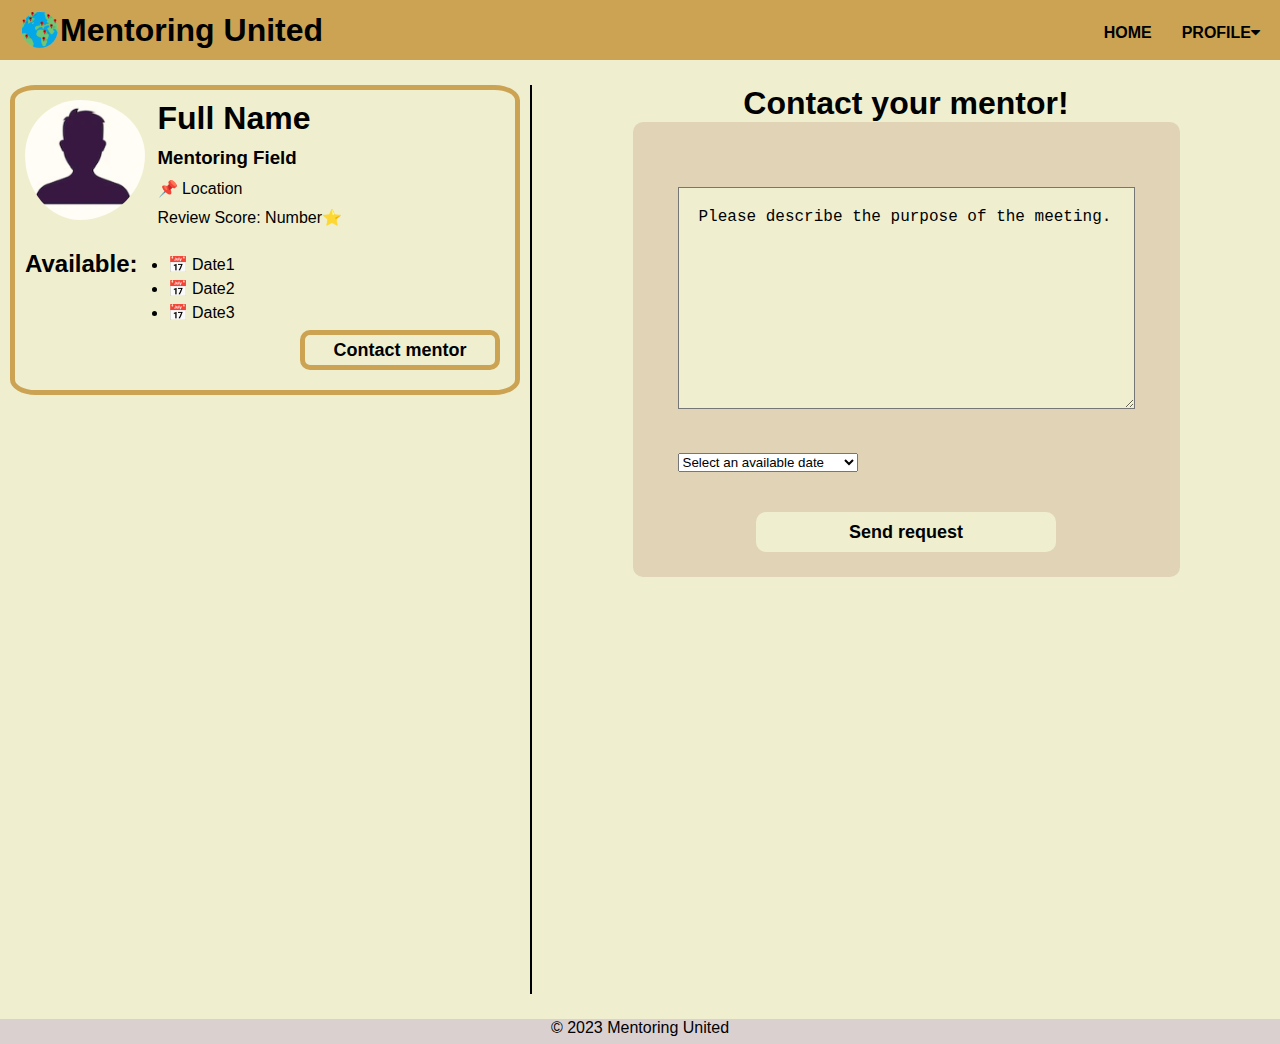
==== contact-mentor.html @ dc9aa38a "main" ====
<!DOCTYPE html>
<html lang="en">
<head>
    <meta charset="UTF-8">
    <meta http-equiv="X-UA-Compatible" content="IE=edge">
    <meta name="viewport" content="width=device-width, initial-scale=1.0">
    <title>Search Mentor</title>
    <link rel="stylesheet" href="style.css">
    <link rel="stylesheet" href="https://cdnjs.cloudflare.com/ajax/libs/font-awesome/4.7.0/css/font-awesome.min.css">

    <style>
        /* The description of the content */
        .filters{
            width: 20%;
            flex-grow: 1;
            align-items: center;
        }

        .filters h1{
            font-size: 60px;
        }

        .filters p{
            margin-top: 30px;
            font-size: 20px;
        }

        /* The form of the content */
        .form{
            align-self:center;
            flex-grow: 1; 
        }

        form input{
            margin: auto;
            display: block;
            width: 300px;
            height: 40px;
            background: transparent;
            border-bottom: 1px solid #ff7200;
            border-top: none;
            border-right: none;
            border-left: none;
            color: black;
            font-size: 15px;
            letter-spacing: 1px;
            margin-top: 40px;
        }

        form{
            background:rgb(225, 211, 182);
            width: fit-content;
            border-radius: 10px;
            margin: auto;
            padding: 25px;
        }

        form input:focus{
            outline: none;
        }

        ::placeholder{
            color: black;
        }

        .button{
            margin: auto;
            display: block;
            width: 300px;
            height: 40px;
            background: rgb(239, 239, 208);
            border: none;
            margin-top: 40px;
            font-size: 18px;
            border-radius: 10px;
            cursor: pointer;
            color: black;
            transition: 0.4s ease;
        }

        .button:hover{
            background: #fff;
            color: #ff7200;
        }

        .button a{
            text-decoration: none;
            color: #000;
            font-weight: bold;
        }

        /* The signup link from the form*/
        form .link-signup{
            font-size: 17px;
            padding-top: 20px;
            text-align: center;
        }

        form .link-signup a{
            text-decoration: none;
            color: rgb(204, 163, 83);
        }

        .review{
            display: flex;
        }

        #slider1{
            accent-color: #ff7200;
        }

        .result-item{
            margin: auto;
            padding: 0px;
            width: 500px;
            height: 300px;
            border: 5px solid rgb(204, 163, 83);
            border-radius: 5%;
            display: grid;
            grid-template-columns: 1fr 1fr 1fr;
            grid-template-rows: 1fr 1fr;
        }

        .result-item img{
            border-radius: 100%;
            padding-left: 10px;
            padding-top: 10px;
            width: 120px;
            height: 120px;
            grid-row: 1/2;
            grid-column: 1/2;
        }

        .result-item .personal-info{
            grid-row: 1/2;
            grid-column: 2/4;
        }

        .result-item .availability{
            grid-row: 2/3;
            grid-column: 1/3;
        }

        li{
            padding-top: 5px;
        }
        
        .contact{
            grid-row: 2/3;
            grid-column: 3/4;
        }

        textarea{
            margin-top: 40px;
            background: rgb(239, 239, 208);
            margin-left: 20px;
            margin-right: 20px;
            padding: 20px;
            font-size: 1rem;
        }

        #date{
            margin-top: 40px;
            margin-left: 20px;
        }
    </style>
</head>
<body>
    <div class="header">
        <div class="logo">
            <img src="logo.png" alt="logo">
            <h1>Mentoring United</h1>
       </div> 

        <ul class="navbar">
            <li><a href="index.html"><b>HOME</b></a></li>
            <li><div class="dropdown">
                <div class="dropdown-button"><b>
                    PROFILE</b><i class="fa fa-caret-down"></i>
                </div>
                <div class="dropdown-content">
                    <p><b>You are logged as <i>Username</i> 
                        (mentor/mentee)</b></p>
                </div>
            </div></li>
        </ul>
    </div>

    <div class="content" style="padding-left: 10px;">
        <div class="" style="padding-right: 10px; flex-grow: 0; width: fit-content; border-right: 2px solid black;">
            <div class="result-item">
                <img src="mentor1.PNG" alt="mento1">
                <div class="personal-info">
                    <h1 style="padding-top: 10px;">Full Name</h1>
                    <h3 style="padding-top: 10px;">Mentoring Field</h3>
                    <p style="padding-top: 10px">📌 Location</p>
                    <p style="padding-top: 10px">Review Score: Number⭐</p>
                </div>
                <div style="padding-top: 10px; padding-left: 10px; display: flex;" class="availability">
                    <h2>Available: </h2>
                    <ul style="display: inline-block; padding-left: 30px;">
                        <li>📅 Date1</li>
                        <li>📅 Date2</li>
                        <li>📅 Date3</li>
                    </ul>
                </div>
                <div style="padding-right: 15px; padding-top: 50px;" class="contact">
                    <button style="width:200px; border: 5px solid rgb(204, 163, 83);" class="button"><a href="main-mentee.html">Contact mentor</a></button>
                </div>
            </div>
        </div>

        <div class="request" style="flex-grow: 1;">
            <div class="form" style="padding-left: 50px;">
                <h1 style="text-align: center;">
                    Contact your mentor!
                </h1>
                <form>
                    <textarea name="description" rows="10" cols="40" placeholder="Please describe the purpose of the meeting."></textarea><br>
                    
                    <select style="width: 180px;" id="date" name="gender">
                        <option value="" disabled selected>Select an available date</option>
                        <option value="date1">Date1</option>
                        <option value="date1">Date1</option>
                        <option value="date1">Date1</option>
                    </select><br>

                    <button class="button"><a href="signup-mentor.html">Send request</a></button>   
                </form>
            </div>
        </div>
    </div>
    
    <div class="footer">
        <p>&copy; 2023 Mentoring United</p>
    </div> 
</body>
</html>
---- style.css ----
/* General settings */
*{
    margin: 0px;
    padding: 0px;
}

body{
    max-width: 100%;
    overflow-x: hidden;
    font-family: Arial, Helvetica, sans-serif;
}

/* The header of the site */
.header {
    padding: 10px 20px;
    background-color:rgb(204, 163, 83);
    color: black;
    display: flex;
    justify-content: space-between;
    align-items: center;
    flex-wrap: wrap;
}

/* The logo and name of the site */
.header .logo{
    display: flex;
}

.logo img{
    width: 40px;
    align-self: center;
}

.logo h1{
    align-self: center;
}
  
/* The navigation bar of the site */
.navbar a {
    color: black;
    text-decoration: none;
    display: block;
    transition: all 0.3s ease-out;
}

.navbar a:hover {
    color: #c5cae9;
    transform:scale(1.25);
}

.navbar {
    list-style: none;
    display: flex;
}
  
.navbar li > a{
    margin-left: 30px;
}

.dropdown-button:hover{
    color: #c5cae9;
    transform:scale(1.25);
}

.dropdown-button{
    margin-left: 30px;
    color: black;
    text-decoration: none;
    display: block;
    transition: all 0.3s ease-out;
}
  
.dropdown-content {
    overflow:hidden;
    display: none;
    position: absolute;
    background-color:rgb(204, 163, 83);
    z-index: 1;
}
  
.dropdown-content a {
    color: black;
    text-decoration: none;
    display: block;
}

.dropdown-content p{
    margin-top: 20px;
    text-align: center;
}
  
.dropdown:hover .dropdown-content {
    display: block;
}

/* The content structure of the site */
.content {
    background-color:rgb(239, 239, 208);
    min-height: 101vh;
    padding: 25px 50px; 
    display: flex;
    justify-content: space-between;
    flex-direction: row;
    overflow-x: auto;
}

/* The footer of the site */
.footer{
    text-align: center;
    height: 25px;
    background-color: rgb(219, 208, 208);
}
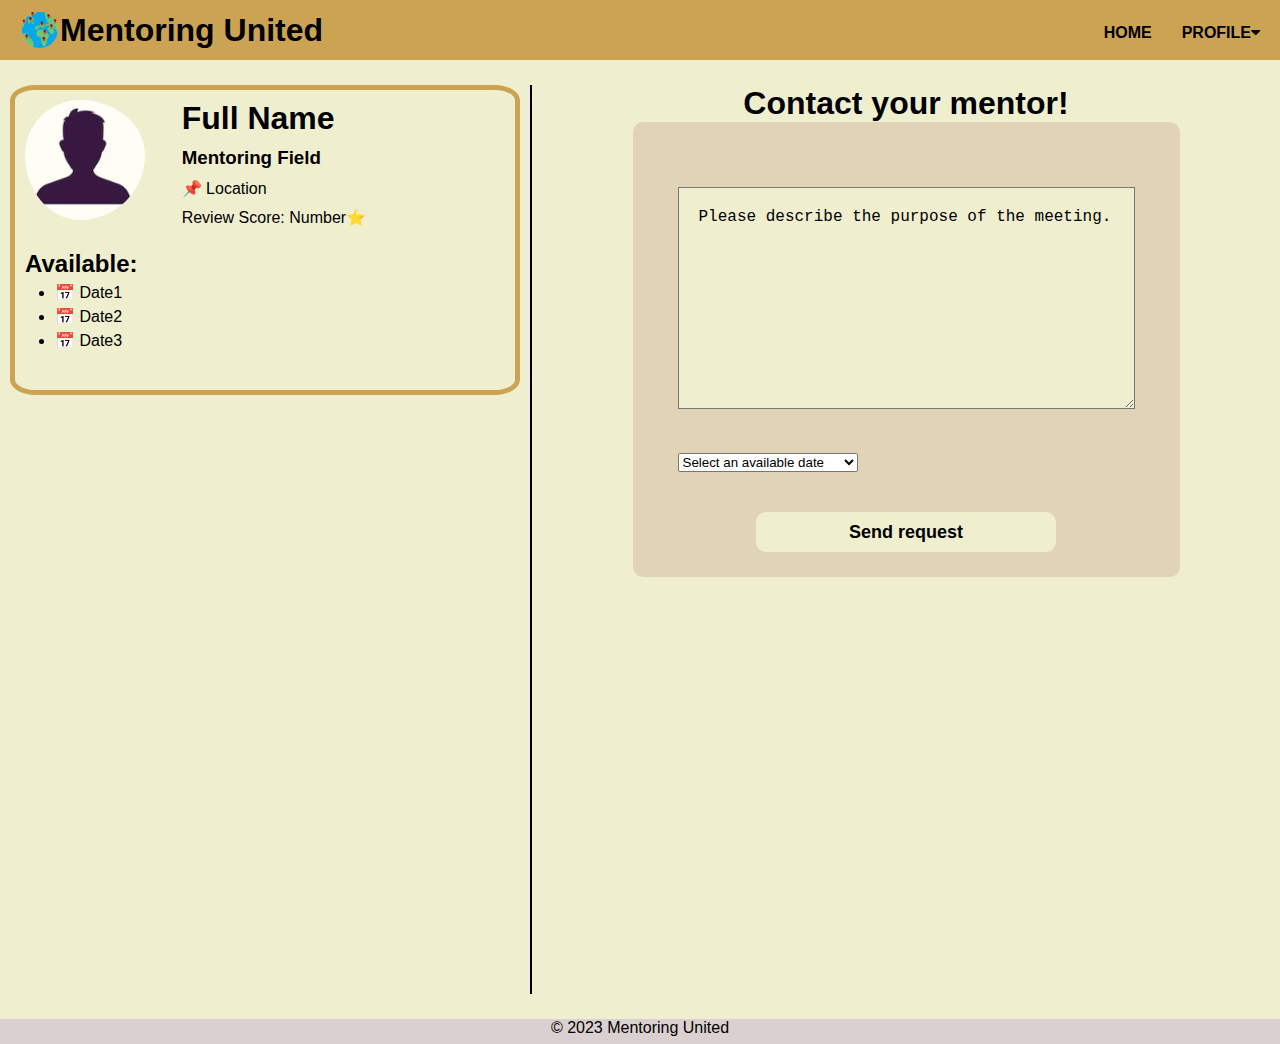
==== commit 28d417c6: "main" ====
--- a/contact-mentor.html
+++ b/contact-mentor.html
@@ -196,16 +196,13 @@
                     <p style="padding-top: 10px">📌 Location</p>
                     <p style="padding-top: 10px">Review Score: Number⭐</p>
                 </div>
-                <div style="padding-top: 10px; padding-left: 10px; display: flex;" class="availability">
+                <div style="padding-top: 10px; padding-left: 10px;" class="availability">
                     <h2>Available: </h2>
                     <ul style="display: inline-block; padding-left: 30px;">
                         <li>📅 Date1</li>
                         <li>📅 Date2</li>
                         <li>📅 Date3</li>
                     </ul>
-                </div>
-                <div style="padding-right: 15px; padding-top: 50px;" class="contact">
-                    <button style="width:200px; border: 5px solid rgb(204, 163, 83);" class="button"><a href="main-mentee.html">Contact mentor</a></button>
                 </div>
             </div>
         </div>
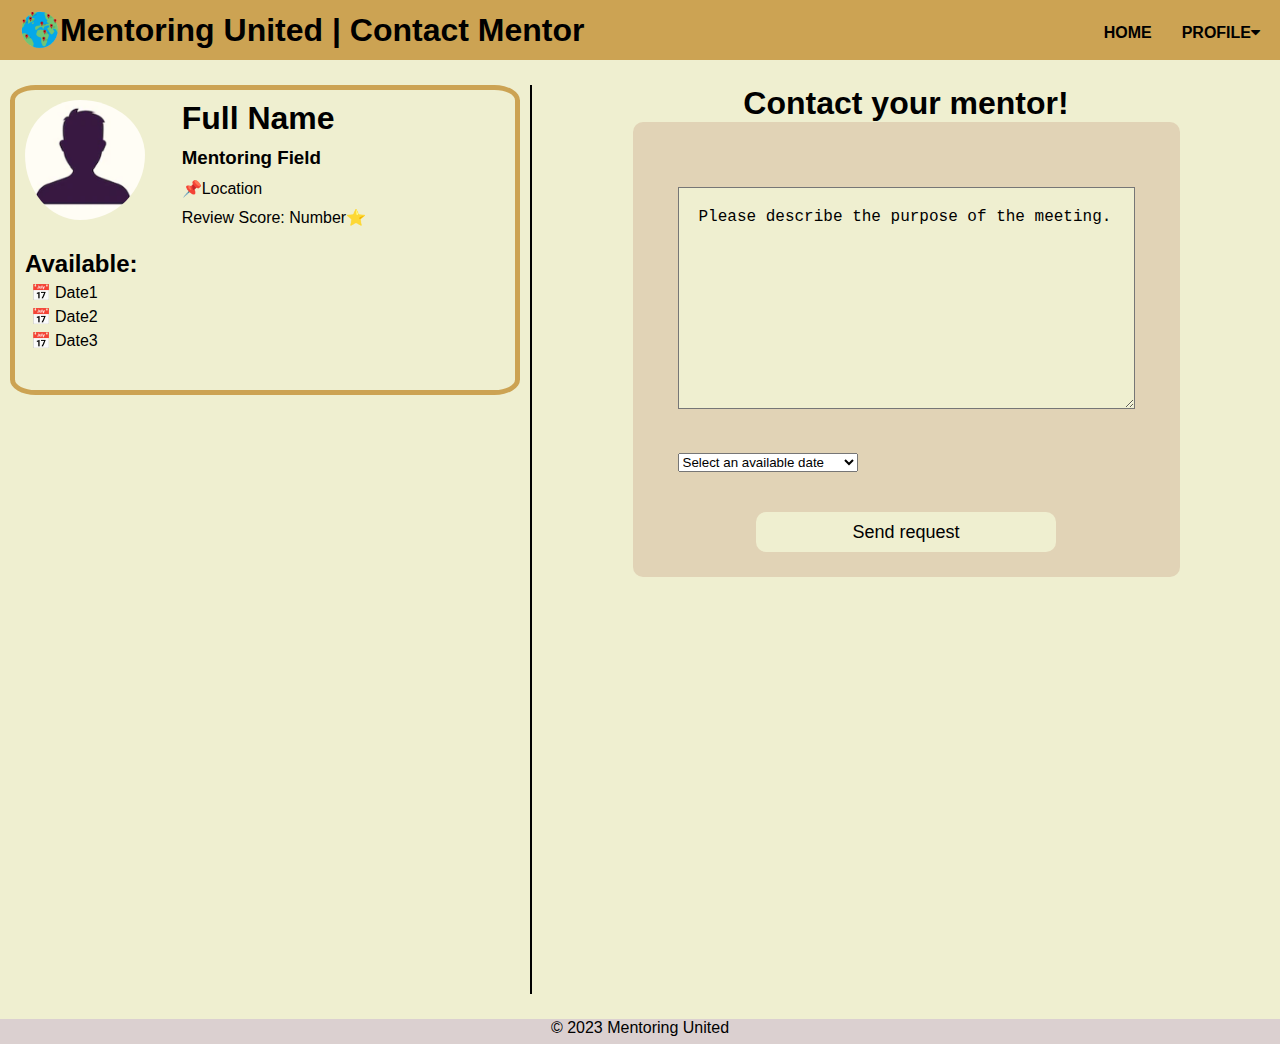
==== commit 7ca6dec8: "main" ====
--- a/contact-mentor.html
+++ b/contact-mentor.html
@@ -4,31 +4,16 @@
     <meta charset="UTF-8">
     <meta http-equiv="X-UA-Compatible" content="IE=edge">
     <meta name="viewport" content="width=device-width, initial-scale=1.0">
-    <title>Search Mentor</title>
+    <title>Contact Mentor</title>
     <link rel="stylesheet" href="style.css">
     <link rel="stylesheet" href="https://cdnjs.cloudflare.com/ajax/libs/font-awesome/4.7.0/css/font-awesome.min.css">
 
     <style>
-        /* The description of the content */
-        .filters{
-            width: 20%;
-            flex-grow: 1;
-            align-items: center;
-        }
-
-        .filters h1{
-            font-size: 60px;
-        }
-
-        .filters p{
-            margin-top: 30px;
-            font-size: 20px;
-        }
-
         /* The form of the content */
-        .form{
-            align-self:center;
+        .form-section{
+            align-self:flex-start;
             flex-grow: 1; 
+            padding-left: 50px;
         }
 
         form input{
@@ -63,7 +48,7 @@
             color: black;
         }
 
-        .button{
+        button{
             margin: auto;
             display: block;
             width: 300px;
@@ -78,12 +63,11 @@
             transition: 0.4s ease;
         }
 
-        .button:hover{
+        button:hover{
             background: #fff;
-            color: #ff7200;
-        }
-
-        .button a{
+        }
+
+        button a{
             text-decoration: none;
             color: #000;
             font-weight: bold;
@@ -105,11 +89,7 @@
             display: flex;
         }
 
-        #slider1{
-            accent-color: #ff7200;
-        }
-
-        .result-item{
+        .mentor-item{
             margin: auto;
             padding: 0px;
             width: 500px;
@@ -121,7 +101,7 @@
             grid-template-rows: 1fr 1fr;
         }
 
-        .result-item img{
+        .mentor-item img{
             border-radius: 100%;
             padding-left: 10px;
             padding-top: 10px;
@@ -131,23 +111,69 @@
             grid-column: 1/2;
         }
 
-        .result-item .personal-info{
+        .mentor-item .personal-info{
             grid-row: 1/2;
             grid-column: 2/4;
         }
 
-        .result-item .availability{
+        .mentor-item .availability{
             grid-row: 2/3;
             grid-column: 1/3;
         }
 
+        .mentor-item{
+            margin: auto;
+            padding: 0px;
+            width: 500px;
+            height: 300px;
+            border: 5px solid rgb(204, 163, 83);
+            border-radius: 5%;
+            display: grid;
+            grid-template-columns: 1fr 1fr 1fr;
+            grid-template-rows: 1fr 1fr;
+        }
+
+        .mentor-item img{
+            border-radius: 100%;
+            padding-left: 10px;
+            padding-top: 10px;
+            width: 120px;
+            height: 120px;
+            grid-row: 1/2;
+            grid-column: 1/2;
+        }
+
+        .mentor-item .personal-info{
+            grid-row: 1/2;
+            grid-column: 2/4;
+        }
+
+        .mentor-item .availability{
+            grid-row: 2/3;
+            grid-column: 1/3;
+        }
+        
+        .mentor-item .contact{
+            grid-row: 2/3;
+            grid-column: 3/4;
+        }
+        
         li{
             padding-top: 5px;
         }
-        
-        .contact{
-            grid-row: 2/3;
-            grid-column: 3/4;
+
+        .personal-info>*{
+            padding-top: 10px;
+        }
+
+        .availability{
+            padding-top: 10px;
+            padding-left: 10px;
+        }
+
+        .availability ul{
+            padding-left: 30px;
+            list-style-type: "📅 ";
         }
 
         textarea{
@@ -162,6 +188,13 @@
         #date{
             margin-top: 40px;
             margin-left: 20px;
+        }
+
+        .profile-section{
+            padding-right: 10px;
+            flex-grow: 0;
+            width: fit-content;
+            border-right: 2px solid black;
         }
     </style>
 </head>
@@ -169,7 +202,7 @@
     <div class="header">
         <div class="logo">
             <img src="logo.png" alt="logo">
-            <h1>Mentoring United</h1>
+            <h1>Mentoring United | Contact Mentor</h1>
        </div> 
 
         <ul class="navbar">
@@ -187,44 +220,43 @@
     </div>
 
     <div class="content" style="padding-left: 10px;">
-        <div class="" style="padding-right: 10px; flex-grow: 0; width: fit-content; border-right: 2px solid black;">
-            <div class="result-item">
-                <img src="mentor1.PNG" alt="mento1">
+        <div class="profile-section">
+            <div class="mentor-item">
+                <img src="mentor1.PNG" alt="mentor1">
                 <div class="personal-info">
-                    <h1 style="padding-top: 10px;">Full Name</h1>
-                    <h3 style="padding-top: 10px;">Mentoring Field</h3>
-                    <p style="padding-top: 10px">📌 Location</p>
-                    <p style="padding-top: 10px">Review Score: Number⭐</p>
-                </div>
-                <div style="padding-top: 10px; padding-left: 10px;" class="availability">
+                    <h1>Full Name</h1>
+                    <h3>Mentoring Field</h3>
+                    <p>📌Location</p>
+                    <p>Review Score: Number⭐</p>
+                </div>
+
+                <div class="availability">
                     <h2>Available: </h2>
-                    <ul style="display: inline-block; padding-left: 30px;">
-                        <li>📅 Date1</li>
-                        <li>📅 Date2</li>
-                        <li>📅 Date3</li>
+                    <ul>
+                        <li>Date1</li>
+                        <li>Date2</li>
+                        <li>Date3</li>
                     </ul>
                 </div>
             </div>
         </div>
 
-        <div class="request" style="flex-grow: 1;">
-            <div class="form" style="padding-left: 50px;">
-                <h1 style="text-align: center;">
-                    Contact your mentor!
-                </h1>
-                <form>
-                    <textarea name="description" rows="10" cols="40" placeholder="Please describe the purpose of the meeting."></textarea><br>
-                    
-                    <select style="width: 180px;" id="date" name="gender">
-                        <option value="" disabled selected>Select an available date</option>
-                        <option value="date1">Date1</option>
-                        <option value="date1">Date1</option>
-                        <option value="date1">Date1</option>
-                    </select><br>
-
-                    <button class="button"><a href="signup-mentor.html">Send request</a></button>   
-                </form>
-            </div>
+        <div class="form-section">
+            <h1 style="text-align: center;">
+                Contact your mentor!
+            </h1>
+            <form>
+                <textarea name="description" rows="10" cols="40" placeholder="Please describe the purpose of the meeting."></textarea><br>
+                
+                <select style="width: 180px;" id="date" name="date">
+                    <option value="" disabled selected>Select an available date</option>
+                    <option value="date1">Date1</option>
+                    <option value="date1">Date2</option>
+                    <option value="date1">Date3</option>
+                </select><br>
+
+                <button type="submit" formaction="">Send request</button>
+            </form>
         </div>
     </div>
     
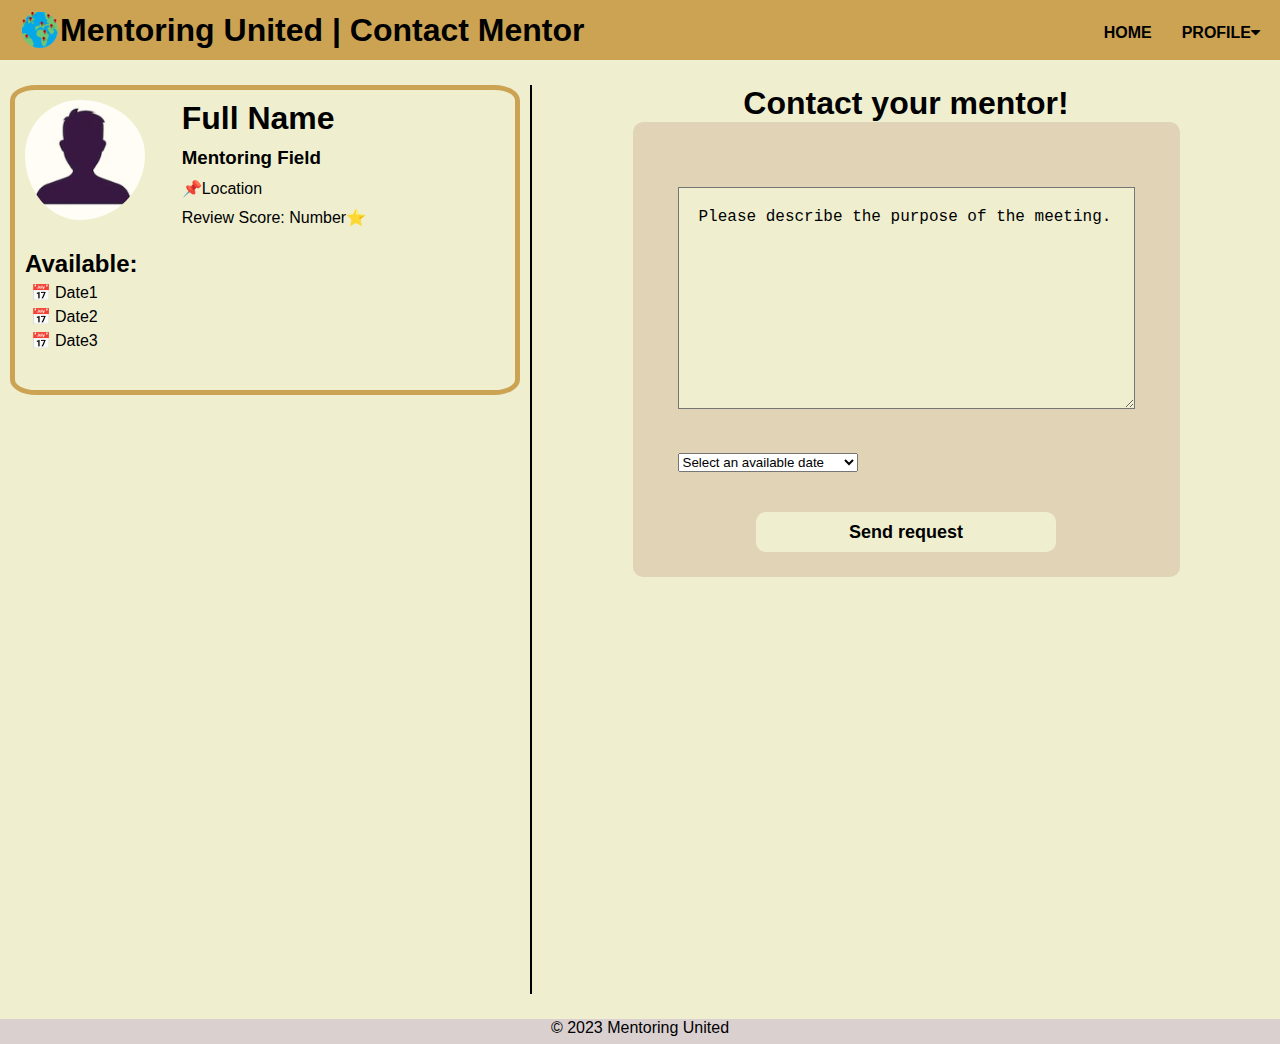
==== commit c31057a4: "main" ====
--- a/contact-mentor.html
+++ b/contact-mentor.html
@@ -17,172 +17,11 @@
         }
 
         form input{
-            margin: auto;
-            display: block;
-            width: 300px;
-            height: 40px;
-            background: transparent;
-            border-bottom: 1px solid #ff7200;
-            border-top: none;
-            border-right: none;
-            border-left: none;
-            color: black;
-            font-size: 15px;
-            letter-spacing: 1px;
             margin-top: 40px;
-        }
-
-        form{
-            background:rgb(225, 211, 182);
-            width: fit-content;
-            border-radius: 10px;
-            margin: auto;
-            padding: 25px;
-        }
-
-        form input:focus{
-            outline: none;
-        }
-
-        ::placeholder{
-            color: black;
-        }
-
-        button{
-            margin: auto;
-            display: block;
-            width: 300px;
-            height: 40px;
-            background: rgb(239, 239, 208);
-            border: none;
-            margin-top: 40px;
-            font-size: 18px;
-            border-radius: 10px;
-            cursor: pointer;
-            color: black;
-            transition: 0.4s ease;
-        }
-
-        button:hover{
-            background: #fff;
-        }
-
-        button a{
-            text-decoration: none;
-            color: #000;
-            font-weight: bold;
-        }
-
-        /* The signup link from the form*/
-        form .link-signup{
-            font-size: 17px;
-            padding-top: 20px;
-            text-align: center;
-        }
-
-        form .link-signup a{
-            text-decoration: none;
-            color: rgb(204, 163, 83);
-        }
-
-        .review{
-            display: flex;
-        }
-
-        .mentor-item{
-            margin: auto;
-            padding: 0px;
-            width: 500px;
-            height: 300px;
-            border: 5px solid rgb(204, 163, 83);
-            border-radius: 5%;
-            display: grid;
-            grid-template-columns: 1fr 1fr 1fr;
-            grid-template-rows: 1fr 1fr;
-        }
-
-        .mentor-item img{
-            border-radius: 100%;
-            padding-left: 10px;
-            padding-top: 10px;
-            width: 120px;
-            height: 120px;
-            grid-row: 1/2;
-            grid-column: 1/2;
-        }
-
-        .mentor-item .personal-info{
-            grid-row: 1/2;
-            grid-column: 2/4;
-        }
-
-        .mentor-item .availability{
-            grid-row: 2/3;
-            grid-column: 1/3;
-        }
-
-        .mentor-item{
-            margin: auto;
-            padding: 0px;
-            width: 500px;
-            height: 300px;
-            border: 5px solid rgb(204, 163, 83);
-            border-radius: 5%;
-            display: grid;
-            grid-template-columns: 1fr 1fr 1fr;
-            grid-template-rows: 1fr 1fr;
-        }
-
-        .mentor-item img{
-            border-radius: 100%;
-            padding-left: 10px;
-            padding-top: 10px;
-            width: 120px;
-            height: 120px;
-            grid-row: 1/2;
-            grid-column: 1/2;
-        }
-
-        .mentor-item .personal-info{
-            grid-row: 1/2;
-            grid-column: 2/4;
-        }
-
-        .mentor-item .availability{
-            grid-row: 2/3;
-            grid-column: 1/3;
-        }
-        
-        .mentor-item .contact{
-            grid-row: 2/3;
-            grid-column: 3/4;
         }
         
         li{
             padding-top: 5px;
-        }
-
-        .personal-info>*{
-            padding-top: 10px;
-        }
-
-        .availability{
-            padding-top: 10px;
-            padding-left: 10px;
-        }
-
-        .availability ul{
-            padding-left: 30px;
-            list-style-type: "📅 ";
-        }
-
-        textarea{
-            margin-top: 40px;
-            background: rgb(239, 239, 208);
-            margin-left: 20px;
-            margin-right: 20px;
-            padding: 20px;
-            font-size: 1rem;
         }
 
         #date{
@@ -206,7 +45,7 @@
        </div> 
 
         <ul class="navbar">
-            <li><a href="index.html"><b>HOME</b></a></li>
+            <li><a href="main-mentee.html"><b>HOME</b></a></li>
             <li><div class="dropdown">
                 <div class="dropdown-button"><b>
                     PROFILE</b><i class="fa fa-caret-down"></i>
--- a/style.css
+++ b/style.css
@@ -104,6 +104,180 @@
     overflow-x: auto;
 }
 
+/* The form of the site */
+form input{
+    margin: auto;
+    display: block;
+    width: 300px;
+    height: 40px;
+    background: transparent;
+    border-bottom: 1px solid #ff7200;
+    border-top: none;
+    border-right: none;
+    border-left: none;
+    color: black;
+    font-size: 15px;
+    letter-spacing: 1px;
+}
+
+form{
+    background:rgb(225, 211, 182);
+    width: fit-content;
+    border-radius: 10px;
+    margin: auto;
+    padding: 25px;
+}
+
+form input:focus{
+    outline: none;
+}
+
+::placeholder{
+    color: black;
+}
+
+button{
+    margin: auto;
+    display: block;
+    width: 300px;
+    height: 40px;
+    background: rgb(239, 239, 208);
+    border: none;
+    margin-top: 40px;
+    font-size: 18px;
+    border-radius: 10px;
+    cursor: pointer;
+    color: black;
+    transition: 0.4s ease;
+    font-weight: bold;
+}
+
+button:hover{
+    background: #fff;
+}
+
+textarea{
+    margin-top: 40px;
+    background: rgb(239, 239, 208);
+    margin-left: 20px;
+    margin-right: 20px;
+    padding: 20px;
+    font-size: 1rem;
+}
+
+button a{
+    text-decoration: none;
+    color: #000;
+}
+
+option{
+    color: black;
+}
+
+/* The mentor item of the site */
+.mentor-item{
+    margin: auto;
+    padding: 0px;
+    width: 500px;
+    height: 300px;
+    border: 5px solid rgb(204, 163, 83);
+    border-radius: 5%;
+    display: grid;
+    grid-template-columns: 1fr 1fr 1fr;
+    grid-template-rows: 1fr 1fr;
+}
+
+.mentor-item img{
+    border-radius: 100%;
+    padding-left: 10px;
+    padding-top: 10px;
+    width: 120px;
+    height: 120px;
+    grid-row: 1/2;
+    grid-column: 1/2;
+}
+
+.mentor-item .personal-info{
+    grid-row: 1/2;
+    grid-column: 2/4;
+}
+
+.mentor-item .availability{
+    grid-row: 2/3;
+    grid-column: 1/3;
+}
+
+.mentor-item .contact{
+    grid-row: 2/3;
+    grid-column: 3/4;
+}
+
+.mentor-item .personal-info>*{
+    padding-top: 10px;
+}
+
+.mentor-item .availability{
+    padding-top: 10px;
+    padding-left: 10px;
+}
+
+.mentor-item .availability ul{
+    padding-left: 30px;
+    list-style-type: "📅 ";
+}
+
+/* The mentee item of the site */
+.mentee-item{
+    margin-top: 20px;
+    width: 300px;
+    border: 5px solid rgb(204, 163, 83);
+    padding: 10px;
+    margin: auto;
+}
+
+.mentee-item .accept:hover{
+    background-color: green;
+}
+
+.mentee-item .decline:hover{
+    background-color: red;
+}
+
+.mentee-item .personal-info{
+    display: flex;
+}
+
+.mentee-item .mentee-name{
+    padding-left: 10px;
+}
+
+.mentee-item .mentee-name *{
+    font-weight: normal;
+}
+
+.mentee-description{
+    padding-top: 30px;
+}
+
+.mentee-description p{
+    border: 1px solid black;
+    padding: 5px
+}
+
+.date-section{
+    padding-top: 30px;
+    display: flex
+}
+
+.date-section .selected-date{
+    padding-left: 10px;
+    font-weight: normal;
+}
+
+.mentee-item button{
+    border: 2px solid black;
+}
+
 /* The footer of the site */
 .footer{
     text-align: center;
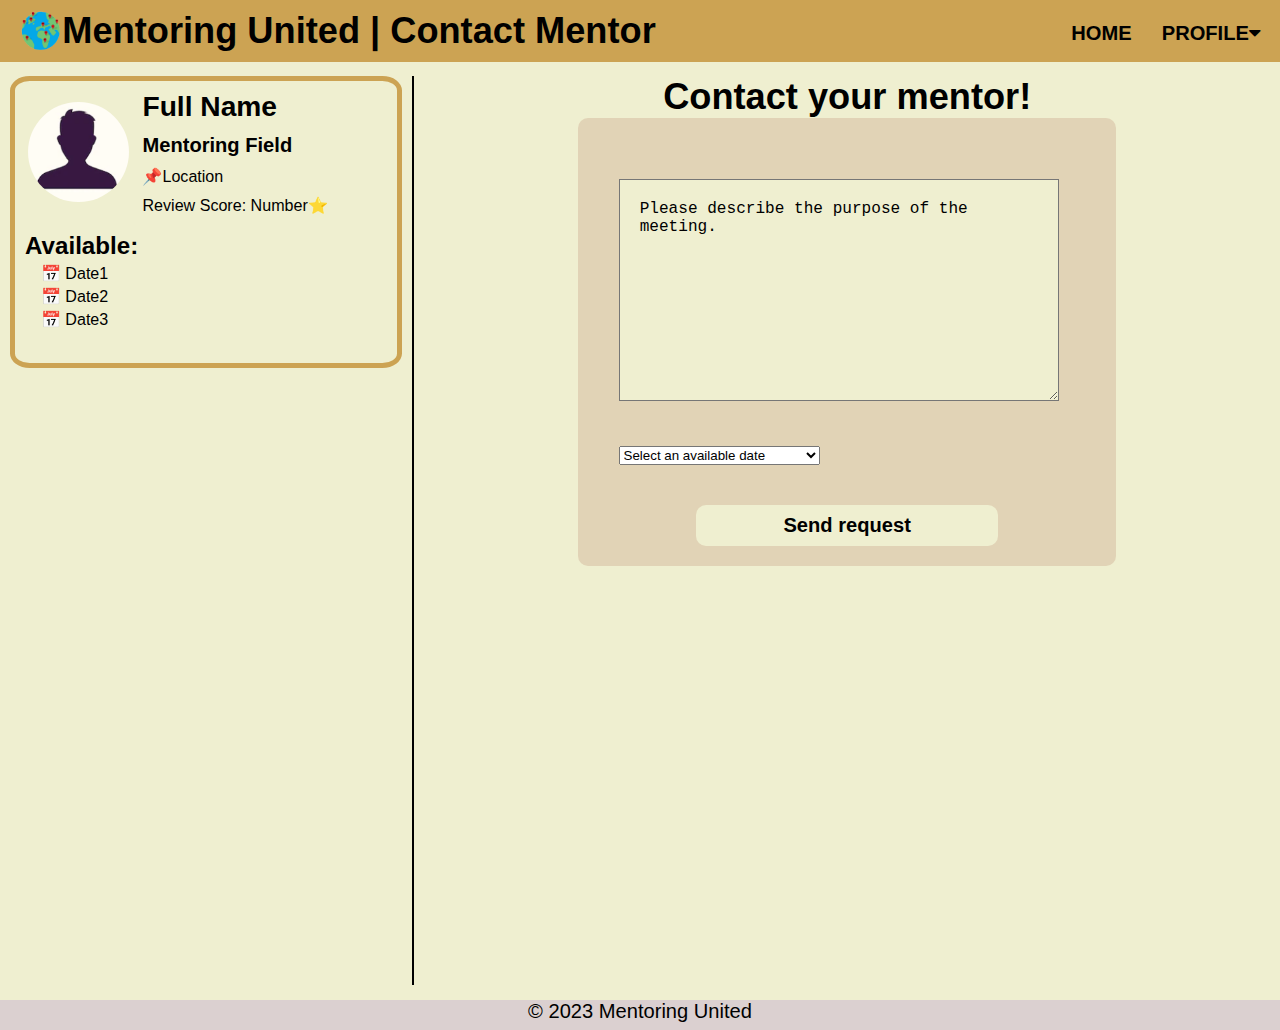
==== commit 339fa77e: "main" ====
--- a/contact-mentor.html
+++ b/contact-mentor.html
@@ -5,7 +5,7 @@
     <meta http-equiv="X-UA-Compatible" content="IE=edge">
     <meta name="viewport" content="width=device-width, initial-scale=1.0">
     <title>Contact Mentor</title>
-    <link rel="stylesheet" href="style.css">
+    <link rel="stylesheet" href="CSS/style.css">
     <link rel="stylesheet" href="https://cdnjs.cloudflare.com/ajax/libs/font-awesome/4.7.0/css/font-awesome.min.css">
 
     <style>
@@ -13,24 +13,24 @@
         .form-section{
             align-self:flex-start;
             flex-grow: 1; 
-            padding-left: 50px;
+            padding-left: 1.5rem;
         }
 
         form input{
-            margin-top: 40px;
+            margin-top: 2rem;
         }
         
         li{
-            padding-top: 5px;
+            padding-top: 0.2rem;
         }
 
         #date{
-            margin-top: 40px;
-            margin-left: 20px;
+            margin-top: 2rem;
+            margin-left: 1rem;
         }
 
         .profile-section{
-            padding-right: 10px;
+            padding-right: 0.5rem;
             flex-grow: 0;
             width: fit-content;
             border-right: 2px solid black;
@@ -40,7 +40,7 @@
 <body>
     <div class="header">
         <div class="logo">
-            <img src="logo.png" alt="logo">
+            <img src="Images/logo.png" alt="logo">
             <h1>Mentoring United | Contact Mentor</h1>
        </div> 
 
@@ -58,10 +58,10 @@
         </ul>
     </div>
 
-    <div class="content" style="padding-left: 10px;">
+    <div class="content" style="padding-left: 0.5rem;">
         <div class="profile-section">
             <div class="mentor-item">
-                <img src="mentor1.PNG" alt="mentor1">
+                <img src="Images/mentor.png" alt="mentor1">
                 <div class="personal-info">
                     <h1>Full Name</h1>
                     <h3>Mentoring Field</h3>
@@ -87,7 +87,7 @@
             <form>
                 <textarea name="description" rows="10" cols="40" placeholder="Please describe the purpose of the meeting."></textarea><br>
                 
-                <select style="width: 180px;" id="date" name="date">
+                <select style="width: 10rem;" id="date" name="date">
                     <option value="" disabled selected>Select an available date</option>
                     <option value="date1">Date1</option>
                     <option value="date1">Date2</option>
--- a/CSS/style.css
+++ b/CSS/style.css
@@ -0,0 +1,317 @@
+/* General settings */
+*{
+    margin: 0px;
+    padding: 0px;
+}
+
+body{
+    overflow-x: hidden;
+    font-family: Arial, Helvetica, sans-serif;
+}
+
+html{
+    font-size: calc(15px + 0.4vw);
+}
+
+h1{
+    font-size: 1.8rem;
+}
+
+/* The header of the site */
+.header {
+    padding: 0.5rem 1rem;
+    background-color:rgb(204, 163, 83);
+    color: black;
+    display: flex;
+    justify-content: space-between;
+    align-items: center;
+    flex-wrap: wrap;
+}
+
+/* The logo and name of the site */
+.header .logo{
+    display: flex;
+}
+
+.logo img{
+    width: 2.1rem;
+    align-self: center;
+    transition: 0.4s ease-in-out;
+}
+
+.logo img:hover{
+    transform: rotate(360deg);
+}
+
+.logo h1{
+    align-self: center;
+}
+  
+/* The navigation bar of the site */
+.navbar a {
+    color: black;
+    text-decoration: none;
+    display: block;
+    transition: all 0.3s ease-out;
+}
+
+.navbar a:hover {
+    color: #c5cae9;
+    transform:scale(1.25);
+}
+
+.navbar {
+    list-style: none;
+    display: flex;
+}
+  
+.navbar li > a{
+    margin-left: 1.5rem;
+}
+
+.dropdown-button:hover{
+    color: #c5cae9;
+    transform:scale(1.25);
+}
+
+.dropdown-button{
+    margin-left: 1.5rem;
+    color: black;
+    text-decoration: none;
+    display: block;
+    transition: all 0.3s ease-out;
+}
+  
+.dropdown-content {
+    overflow:hidden;
+    display: none;
+    position: absolute;
+    background-color:rgb(204, 163, 83);
+    z-index: 1;
+}
+  
+.dropdown-content a {
+    color: black;
+    text-decoration: none;
+    display: block;
+}
+
+.dropdown-content p{
+    margin-top: 1rem;
+    text-align: center;
+}
+  
+.dropdown:hover .dropdown-content {
+    display: block;
+}
+
+/* The content structure of the site */
+.content {
+    background-color:rgb(239, 239, 208);
+    min-height: 101vh;
+    padding: 0.7rem 1.5rem; 
+    display: flex;
+    justify-content: space-between;
+    flex-direction: row;
+    overflow-x: auto;
+}
+
+/* The form of the site */
+form input{
+    margin: auto;
+    display: block;
+    width: 12rem;
+    height: 2rem;
+    background: transparent;
+    border-bottom: 1px solid #ff7200;
+    border-top: none;
+    border-right: none;
+    border-left: none;
+    color: black;
+    font-size: 0.8rem;
+    letter-spacing: 0.01rem;
+}
+
+form{
+    background:rgb(225, 211, 182);
+    width: fit-content;
+    border-radius: 10px;
+    margin: auto;
+    padding: 1rem;
+}
+
+form input:focus{
+    outline: none;
+}
+
+::placeholder{
+    color: black;
+}
+
+button{
+    margin: auto;
+    display: block;
+    width: 15rem;
+    height: 2rem;
+    background: rgb(239, 239, 208);
+    border: none;
+    margin-top: 2rem;
+    font-size: 1rem;
+    border-radius: 10px;
+    cursor: pointer;
+    color: black;
+    transition: 0.4s ease;
+    font-weight: bold;
+}
+
+button:hover{
+    background: #fff;
+}
+
+textarea{
+    margin-top: 2rem;
+    background: rgb(239, 239, 208);
+    margin-left: 1rem;
+    margin-right: 1rem;
+    padding: 1rem;
+    font-size: 0.8rem;
+    width: 80%;
+}
+
+button a{
+    text-decoration: none;
+    color: #000;
+}
+
+option{
+    color: black;
+}
+
+/* The mentor item of the site */
+.mentor-item{
+    margin: auto;
+    padding: 0px;
+    min-width: 19rem;
+    height: 14rem;
+    border: 5px solid rgb(204, 163, 83);
+    border-radius: 5%;
+    display: grid;
+    grid-template-columns: 1fr 1fr 1fr;
+    grid-template-rows: 1fr 1fr;
+}
+
+
+.mentor-item h1{
+    font-size: 1.4rem;
+}
+
+.mentor-item h2{
+    font-size: 1.2rem;
+}
+
+.mentor-item h3{
+    font-size: 1rem;
+}
+
+.mentor-item p, .mentor-item li{
+    font-size: 0.8rem;
+}
+
+.mentor-item img{
+    border-radius: 100%;
+    width: 5rem;
+    align-self: center;
+    margin: auto;
+    height: 5rem;
+    grid-row: 1/2;
+    grid-column: 1/2;
+}
+
+.mentor-item .personal-info{
+    grid-row: 1/2;
+    grid-column: 2/4;
+}
+
+.mentor-item .availability{
+    grid-row: 2/3;
+    grid-column: 1/3;
+}
+
+.mentor-item .contact{
+    grid-row: 2/3;
+    grid-column: 3/4;
+}
+
+.mentor-item .personal-info>*{
+    padding-top: 0.5rem;
+}
+
+.mentor-item .availability{
+    padding-top: 0.5rem;
+    padding-left: 0.5rem;
+}
+
+.mentor-item .availability ul{
+    padding-left: 2rem;
+    list-style-type: "📅 ";
+}
+
+/* The mentee item of the site */
+.mentee-item{
+    margin-top: 1rem;
+    min-width: 15rem;
+    border: 5px solid rgb(204, 163, 83);
+    padding: 0.5rem;
+    margin: auto;
+}
+
+.mentee-item .accept:hover{
+    background-color: green;
+}
+
+.mentee-item .decline:hover{
+    background-color: red;
+}
+
+.mentee-item .personal-info{
+    display: flex;
+}
+
+.mentee-item .mentee-name{
+    padding-left: 0.5rem;
+}
+
+.mentee-item .mentee-name *{
+    font-weight: normal;
+}
+
+.mentee-description{
+    padding-top: 1rem;
+}
+
+.mentee-description p{
+    border: 1px solid black;
+    padding: 0.3rem;
+}
+
+.date-section{
+    padding-top: 1rem;
+    display: flex
+}
+
+.date-section .selected-date{
+    padding-left: 0.5rem;
+    font-weight: normal;
+}
+
+.mentee-item button{
+    border: 2px solid black;
+}
+
+/* The footer of the site */
+.footer{
+    text-align: center;
+    height: 1.5rem;
+    font-size: 1rem;
+    background-color: rgb(219, 208, 208);
+}